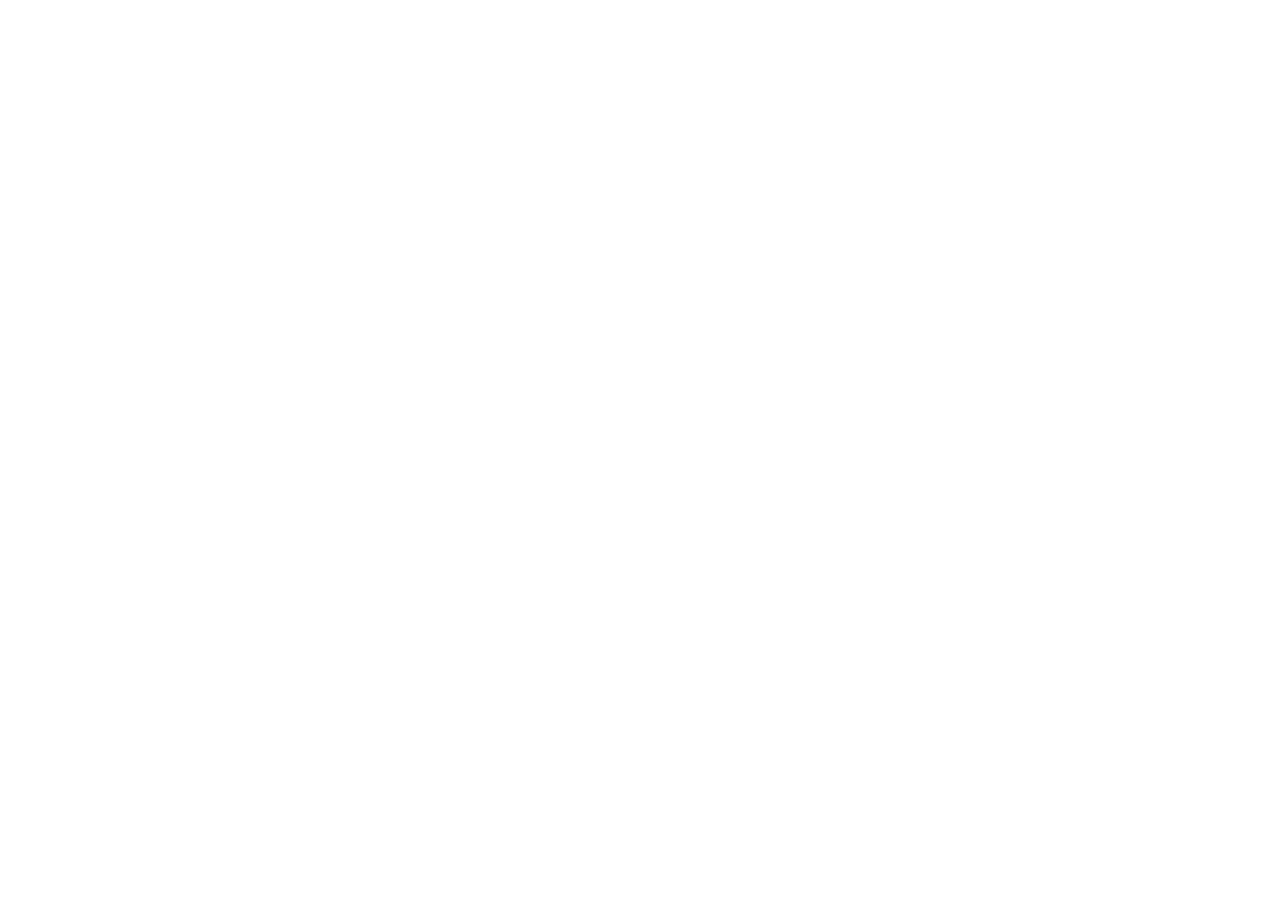
==== html/index.html @ 85a71015 "created folders and files to test" ====
<!DOCTYPE html>
<html lang="en">
<head>
    <meta charset="UTF-8">
    <meta name="viewport" content="width=device-width, initial-scale=1.0">
    <meta http-equiv="X-UA-Compatible" content="ie=edge">
    <title>Document</title>
</head>
<body>
    
</body>
</html>
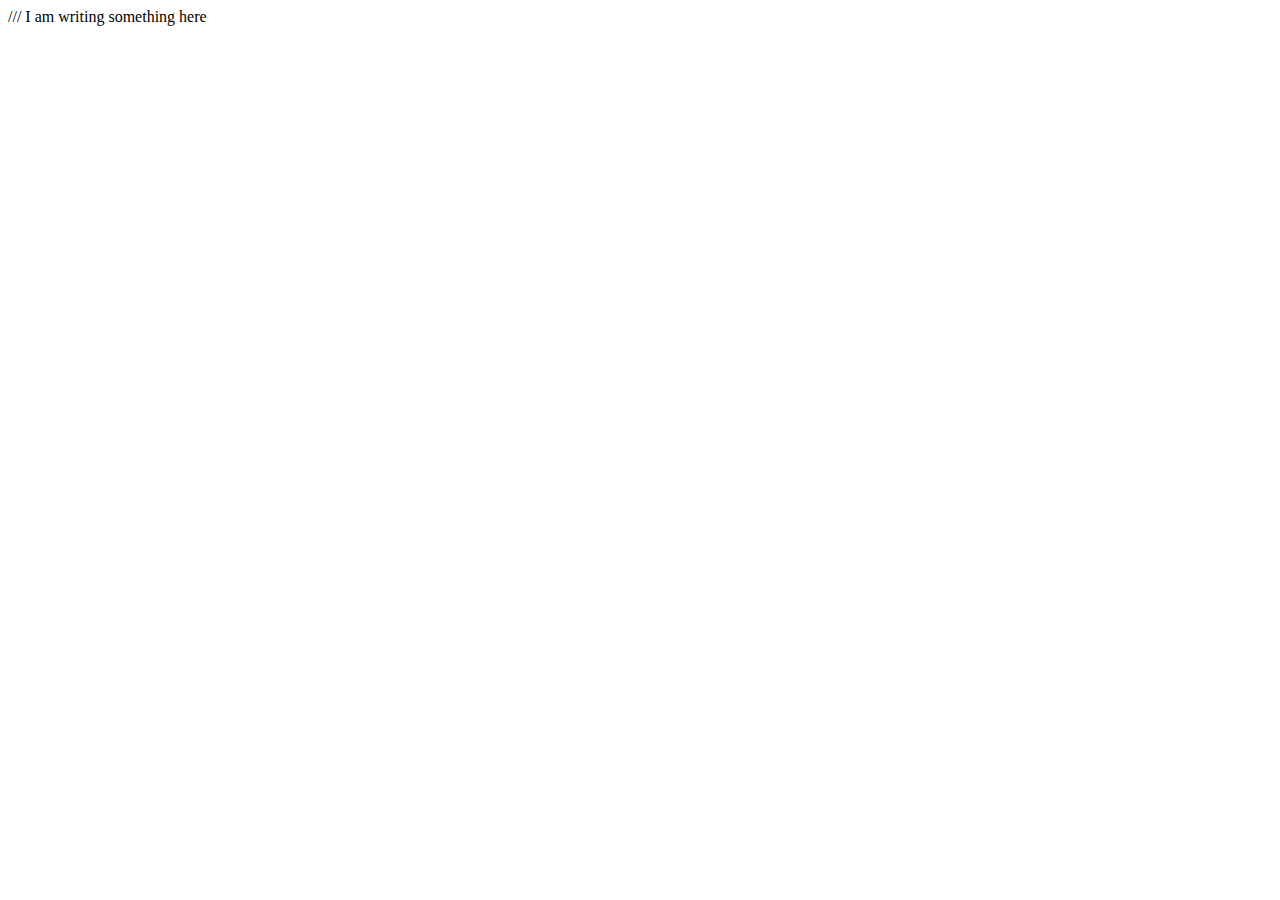
==== commit b73a274a: "Update index.html" ====
--- a/html/index.html
+++ b/html/index.html
@@ -7,6 +7,7 @@
     <title>Document</title>
 </head>
 <body>
+    /// I am writing something here
     
 </body>
-</html>+</html>
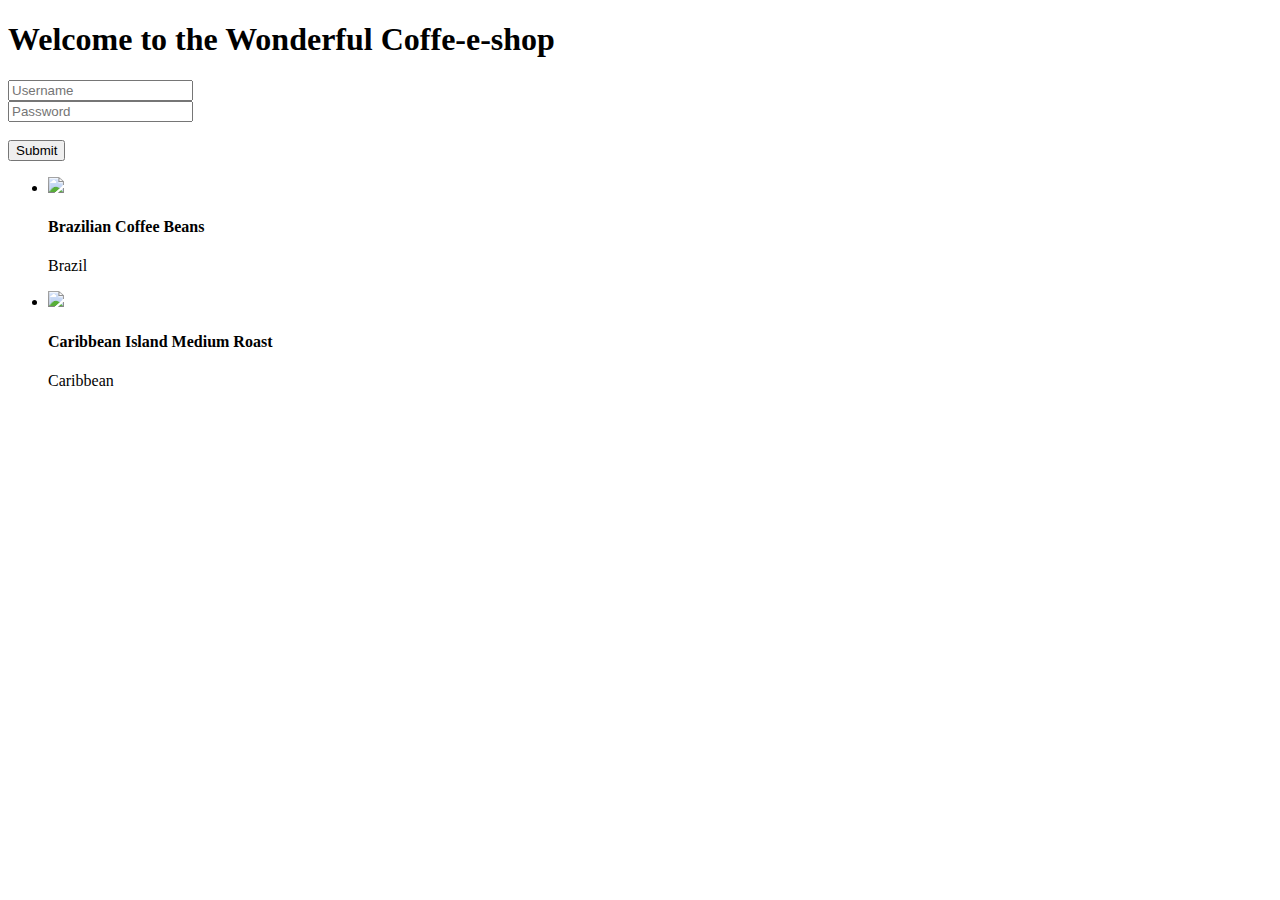
==== commit 1a7ebba1: "login function and product catalogue started" ====
--- a/html/index.html
+++ b/html/index.html
@@ -4,10 +4,34 @@
     <meta charset="UTF-8">
     <meta name="viewport" content="width=device-width, initial-scale=1.0">
     <meta http-equiv="X-UA-Compatible" content="ie=edge">
-    <title>Document</title>
+    <title>The Wonderful Coffe-e-shop</title>
 </head>
 <body>
-    /// I am writing something here
     
+<h1>Welcome to the Wonderful Coffe-e-shop</h1>
+<input type="Email" placeholder="Username" id="Username"><br>
+<input type="Password" placeholder="Password" id="Password">
+<br>
+<br>
+<button onclick="alert('Hello');"> Submit </button>
+
+<ul class="Products">
+    <li>
+        <img src="https://sc02.alicdn.com/kf/HTB1ySQ8KVXXXXcrXVXXq6xXFXXXX/Brazilian-Coffee-Beans.jpg_350x350.jpg"
+        <a href="#">
+        <h4>Brazilian Coffee Beans</h4>
+        <p>Brazil</p>
+        </a>
+    </li>
+    <li>
+        <img src="http://cdn.shopify.com/s/files/1/0821/7537/products/Caribbean_Island_Especial_Medium_Roast_Coffee_2_1024x1024.JPG?v=1489161478"
+        <a href="#">
+        <h4>Caribbean Island Medium Roast</h4>
+        <p>Caribbean</p>
+        </a>
+    </li>
+    
+  </ul>
+
 </body>
-</html>
+</html>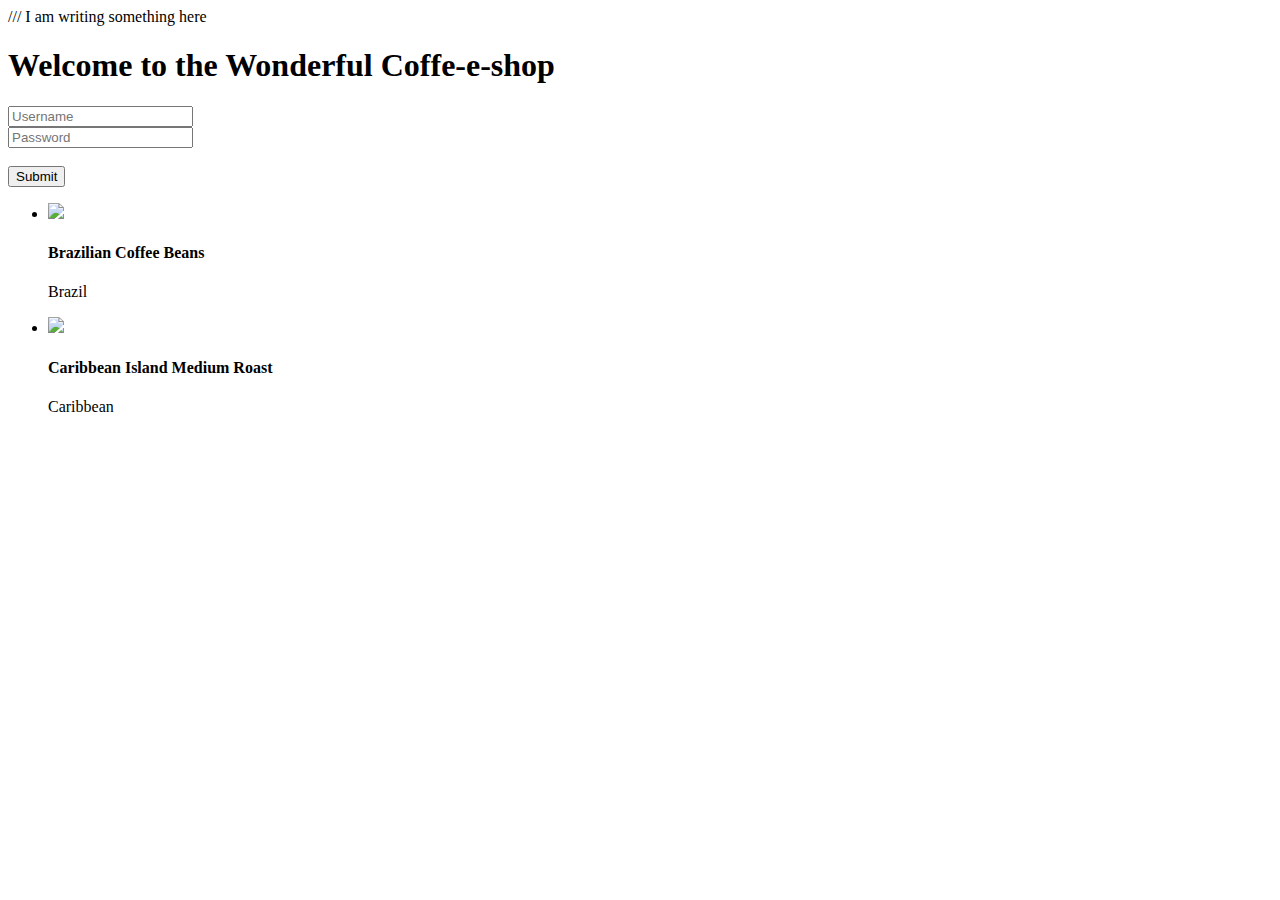
==== commit 4b2332ef: "Merge branch 'master' of https://github.com/julieegestreethansen/Exam-project" ====
--- a/html/index.html
+++ b/html/index.html
@@ -7,6 +7,7 @@
     <title>The Wonderful Coffe-e-shop</title>
 </head>
 <body>
+    /// I am writing something here
     
 <h1>Welcome to the Wonderful Coffe-e-shop</h1>
 <input type="Email" placeholder="Username" id="Username"><br>
@@ -34,4 +35,4 @@
   </ul>
 
 </body>
-</html>+</html>
